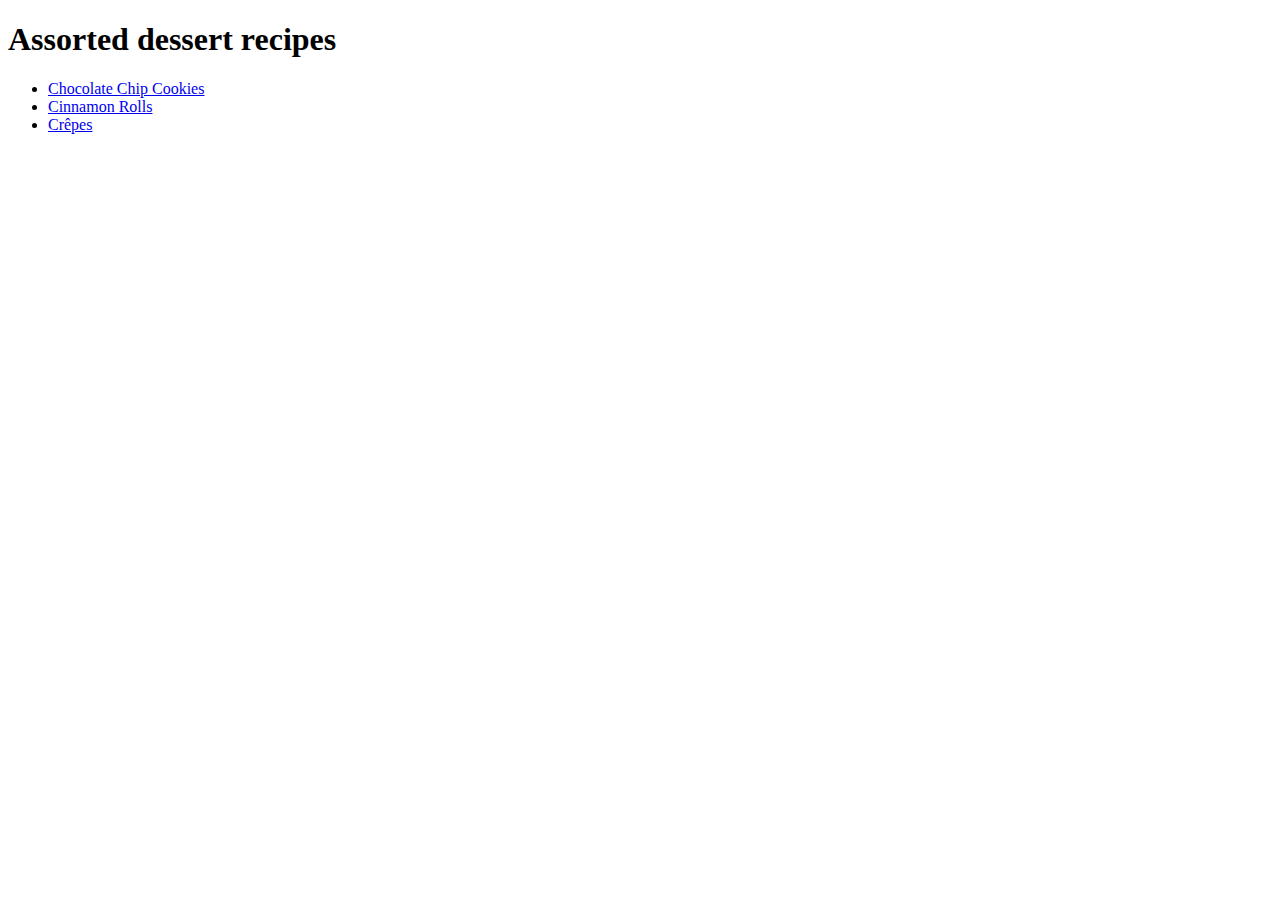
==== index.html @ d991406c "Changes to be committed: 	modified:   README.md 	new file:   img/Pandekager.jpeg 	new file:   img/ch" ====
<!DOCTYPE html>
<html lang="en">
<head>
    <meta charset="UTF-8">
    <meta name="viewport" content="width=device-width, initial-scale=1.0">
    <title>Assorted dessert recipes</title>
</head>
<body>
    <h1>Assorted dessert recipes</h1>

    <ul>
    <li><a href="recipes/chocolate-chip-cookies.html" alt="chocolate chip cookies">Chocolate Chip Cookies</a></li>
    <li><a href="recipes/cinnamon-rolls.html" alt="rolls on a baking tray">Cinnamon Rolls</a></li>
    <li><a href="recipes/crepes.html" alt="stack of crêpes">Crêpes</a></li>

    </ul>
</body>
</html>
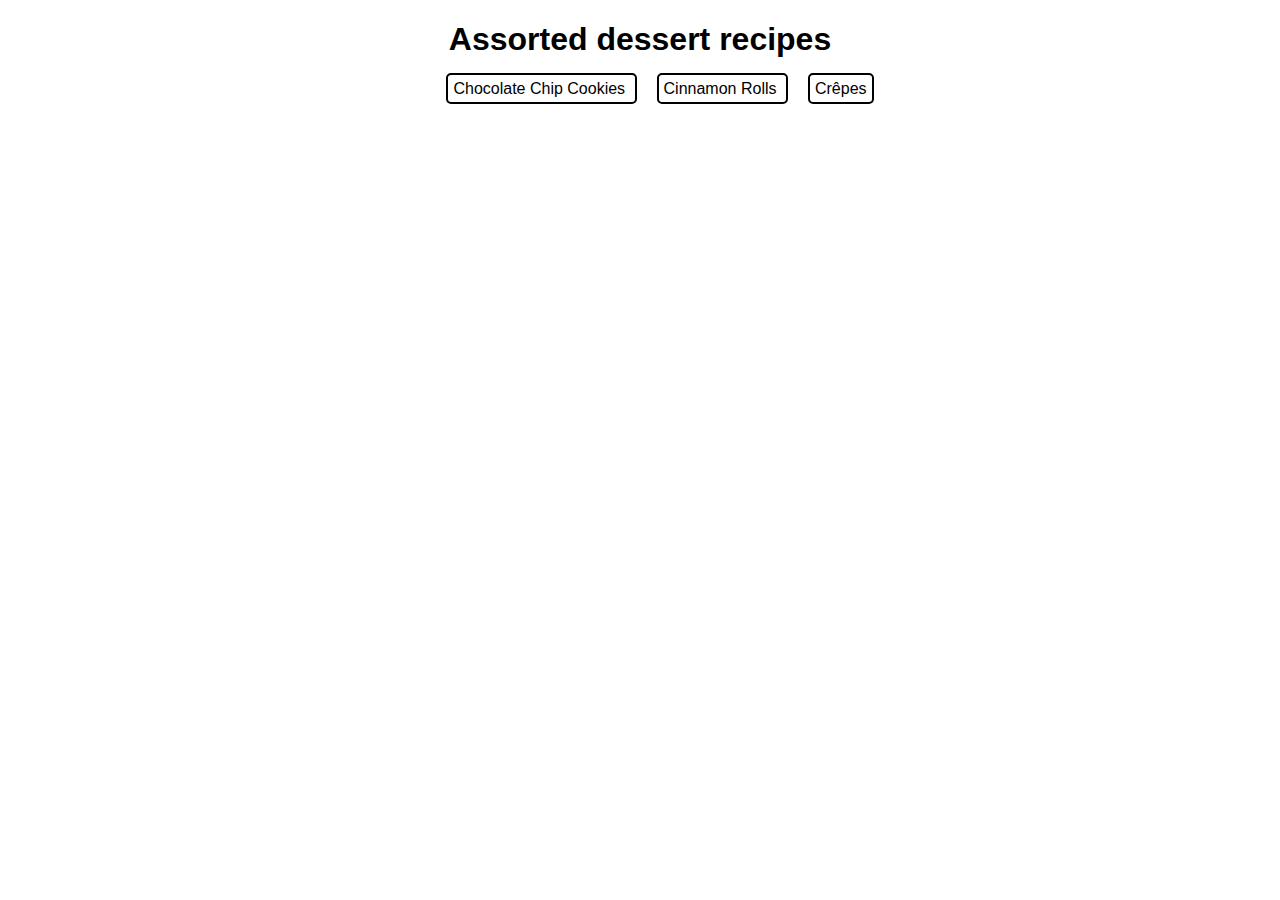
==== commit 81a3082f: "Update css style for the assignment" ====
--- a/index.html
+++ b/index.html
@@ -1,18 +1,30 @@
 <!DOCTYPE html>
 <html lang="en">
+
 <head>
     <meta charset="UTF-8">
     <meta name="viewport" content="width=device-width, initial-scale=1.0">
     <title>Assorted dessert recipes</title>
+    <link rel="stylesheet" href="Styles/styles.css">
 </head>
+
 <body>
-    <h1>Assorted dessert recipes</h1>
+    <h1 class="title">Assorted dessert recipes</h1>
+    <div class="collection">
+        <ul>
+            <div class="recipes">
+                <li><a href="recipes/chocolate-chip-cookies.html" alt="chocolate chip cookies">Chocolate Chip
+                        Cookies</a></li>
+            </div>
+            <div class="recipes">
+                <li><a href="recipes/cinnamon-rolls.html" alt="rolls on a baking tray">Cinnamon Rolls</a></li>
+            </div>
+            <div class="recipes">
+                <li><a href="recipes/crepes.html" alt="stack of crêpes">Crêpes</a></li>
+            </div>
 
-    <ul>
-    <li><a href="recipes/chocolate-chip-cookies.html" alt="chocolate chip cookies">Chocolate Chip Cookies</a></li>
-    <li><a href="recipes/cinnamon-rolls.html" alt="rolls on a baking tray">Cinnamon Rolls</a></li>
-    <li><a href="recipes/crepes.html" alt="stack of crêpes">Crêpes</a></li>
+        </ul>
+    </div>
+</body>
 
-    </ul>
-</body>
 </html>--- a/Styles/styles.css
+++ b/Styles/styles.css
@@ -0,0 +1,34 @@
+body {
+    font-family:  Helvetica;
+    
+}
+a{
+    text-decoration: none;
+    color: black
+}
+.title{
+    text-align: center;
+}
+
+.collection{
+    text-align: center;  
+}
+
+ul li{
+    list-style: none;
+    display: inline;
+        
+}
+.recipes{
+    border-style: solid;
+    border-width: 2px;
+    margin: 10px 10px 10px 10px;
+    display: inline;
+    border-radius: 5px;
+    padding: 5px;
+    }
+
+.recipes:hover{
+    text-decoration: underline;
+        
+}